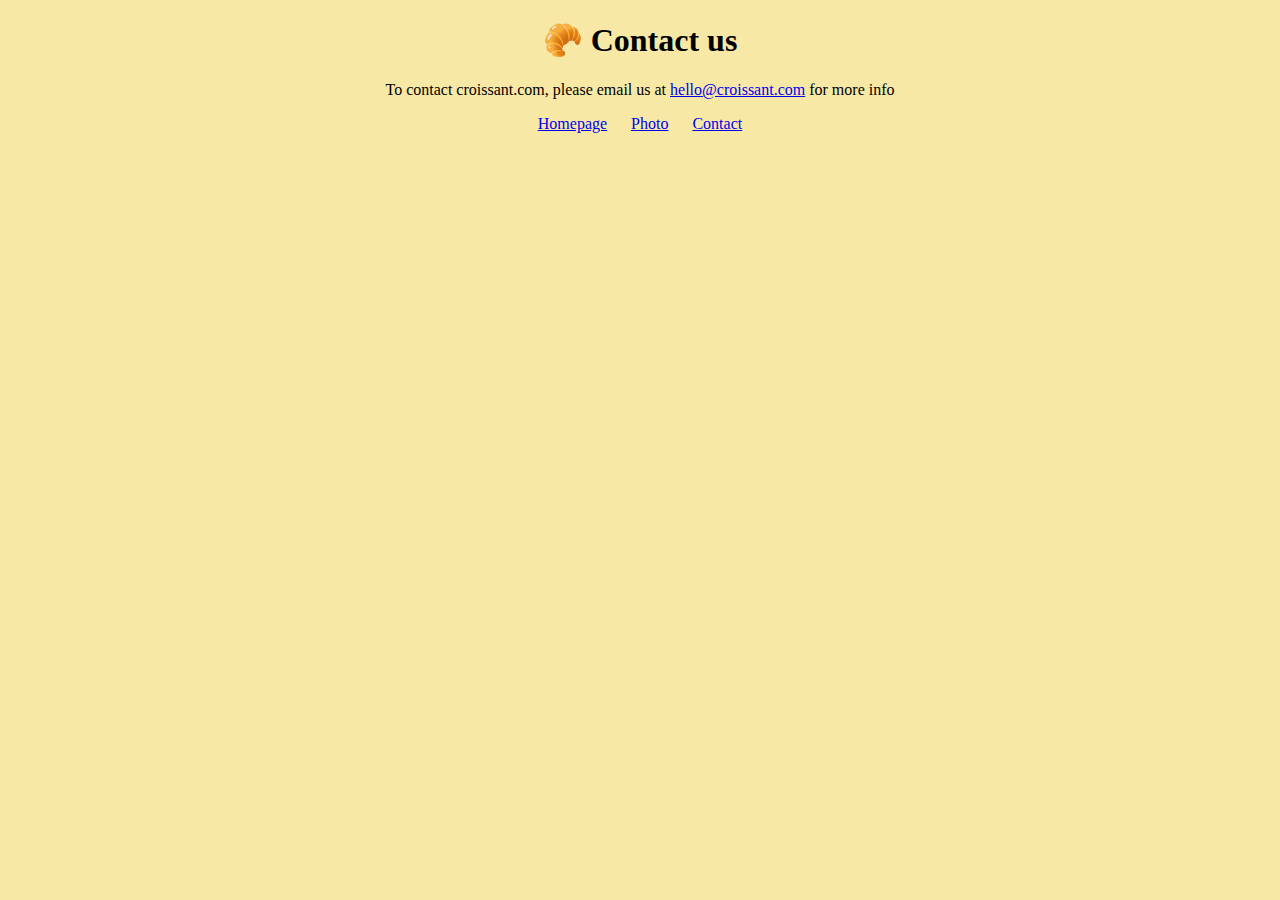
==== contact.html @ c3258de8 "Croissant multiple pages" ====
<!DOCTYPE html>
<html lang="en">
  <head>
    <meta charset="UTF-8" />
    <meta http-equiv="X-UA-Compatible" content="IE=edge" />
    <meta name="viewport" content="width=device-width, initial-scale=1.0" />
    <link rel="stylesheet" href="css/styles.css" />
    <title>Document</title>
  </head>
  <body>
    <h1>🥐 Contact us</h1>
    <p>
      To contact croissant.com, please email us at
      <a href="mailto:hello@croissant.com">hello@croissant.com</a> for more info
    </p>

    <div>
      <a class="links" href="/" title="Home"> Homepage</a>
      <a class="links" href="/photo.html"> Photo</a>
      <a class="links" href="/contact.html"> Contact</a>
    </div>
  </body>
</html>
---- css/styles.css ----
body {
  text-align: center;
  background-color: #f8e8a6;
}

.pages {
  display: flex;
  justify-content: space-evenly;
}

.img {
  margin-bottom: 30px;
  border-radius: 10px;
}

.links {
  margin: 10px;
}
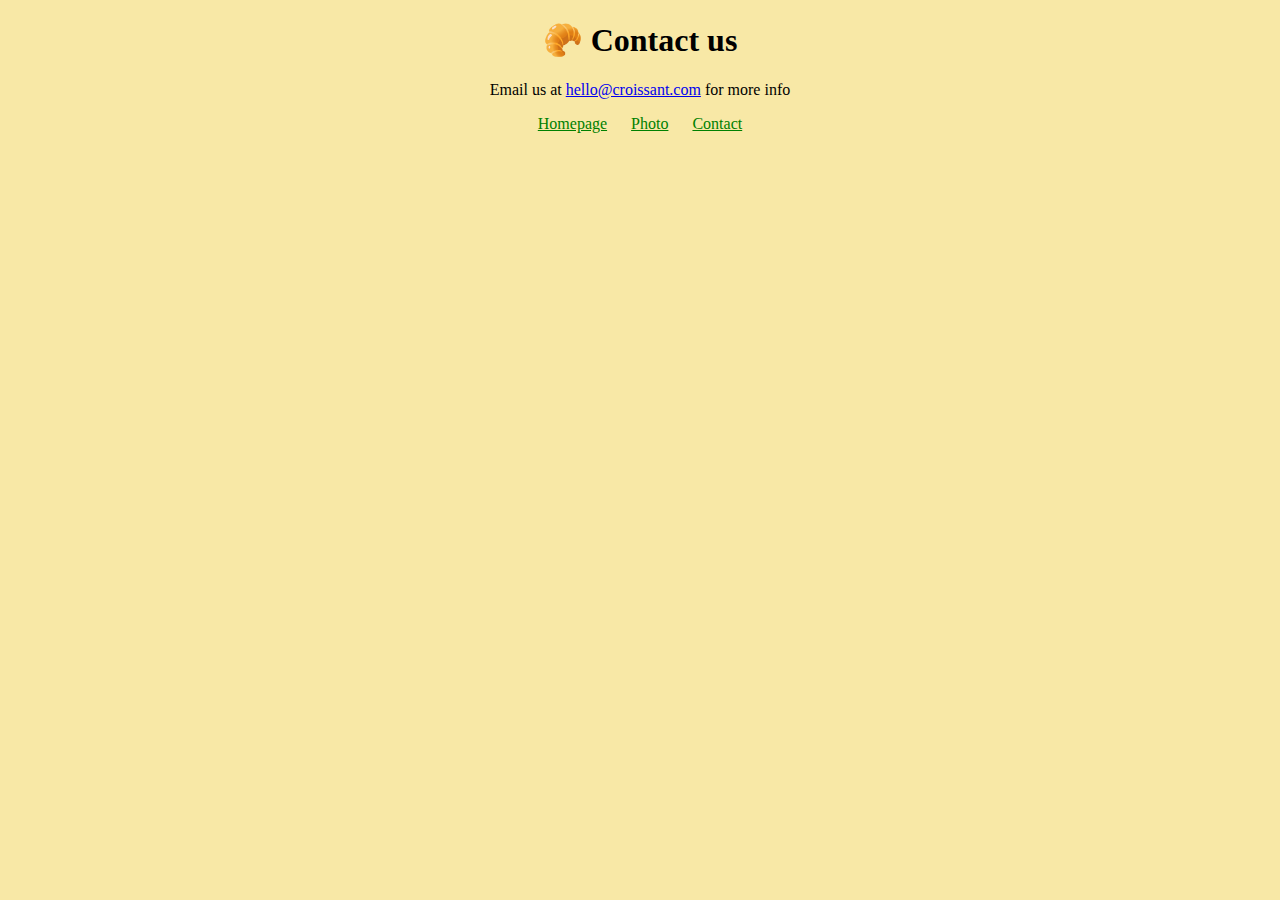
==== commit 8d6b77f8: "SEO features added" ====
--- a/contact.html
+++ b/contact.html
@@ -4,20 +4,24 @@
     <meta charset="UTF-8" />
     <meta http-equiv="X-UA-Compatible" content="IE=edge" />
     <meta name="viewport" content="width=device-width, initial-scale=1.0" />
-    <link rel="stylesheet" href="css/styles.css" />
-    <title>Document</title>
+    <meta
+      name="description"
+      content="Contact croissant.com to learn more about our homemade croissants"
+    />
+    <link rel="stylesheet" href="/css/styles.css" />
+
+    <title>Contact us - Croissant.com</title>
   </head>
   <body>
     <h1>🥐 Contact us</h1>
     <p>
-      To contact croissant.com, please email us at
+      Email us at
       <a href="mailto:hello@croissant.com">hello@croissant.com</a> for more info
     </p>
-
-    <div>
-      <a class="links" href="/" title="Home"> Homepage</a>
-      <a class="links" href="/photo.html"> Photo</a>
-      <a class="links" href="/contact.html"> Contact</a>
-    </div>
+    <footer>
+      <a href="/" title="Home"> Homepage</a>
+      <a href="/photo.html" title="Croissant photo"> Photo</a>
+      <a href="/contact.html" title="Contact Croissant.com"> Contact</a>
+    </footer>
   </body>
 </html>
--- a/css/styles.css
+++ b/css/styles.css
@@ -1,18 +1,24 @@
 body {
-  text-align: center;
-  background-color: #f8e8a6;
+  background: #f8e8a6;
 }
 
-.pages {
-  display: flex;
-  justify-content: space-evenly;
+h1,
+p {
+  text-align: center;
 }
 
-.img {
-  margin-bottom: 30px;
+.croissant-photo {
+  max-width: 100%;
   border-radius: 10px;
+  display: block;
+  margin: 30px auto;
 }
 
-.links {
-  margin: 10px;
+footer {
+  text-align: center;
 }
+
+footer a {
+  margin: 0 10px;
+  color: green;
+}
